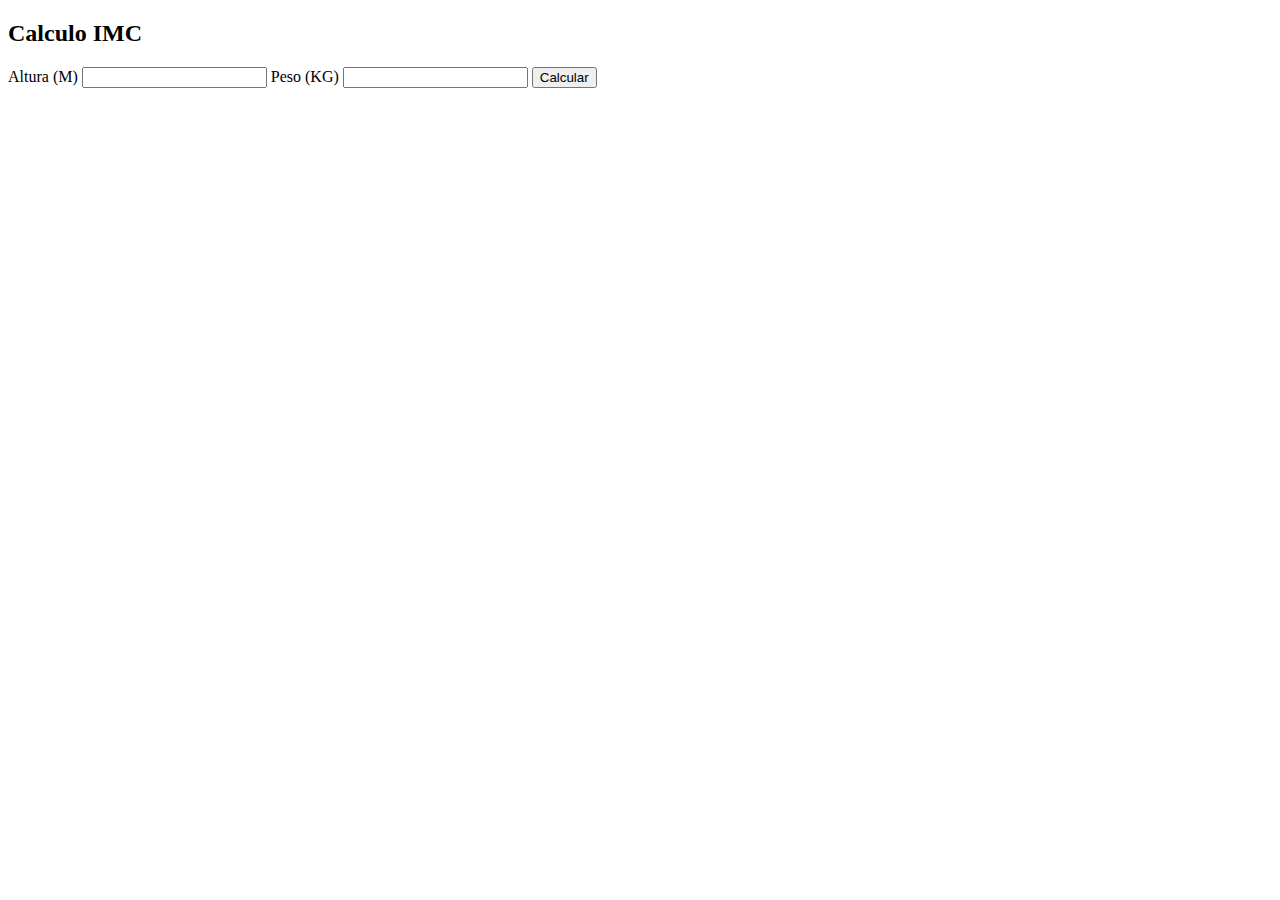
==== Calculadora IMC/index.html @ a1d76335 "Add files via upload" ====
<!DOCTYPE html>
<html lang="pt-br">
<head>
    <meta charset="UTF-8">
    <meta name="viewport" content="width=device-width, initial-scale=1.0">
    <title>Calculadora IMC</title>
    <link rel="stylesheet" href="style.css">
</head>
<body>

    <h2>Calculo IMC</h2>

    <label for="altura">Altura (M)</label>
    <input type="number" id="altura" />


    <label for="peso">Peso (KG)</label>
    <input type="number" id="peso" />

    <button onclick="CalculoIMC()">Calcular</button>

    <div id="resultado"></div>


    <script src="./script.js"></script>
</body>
</html>
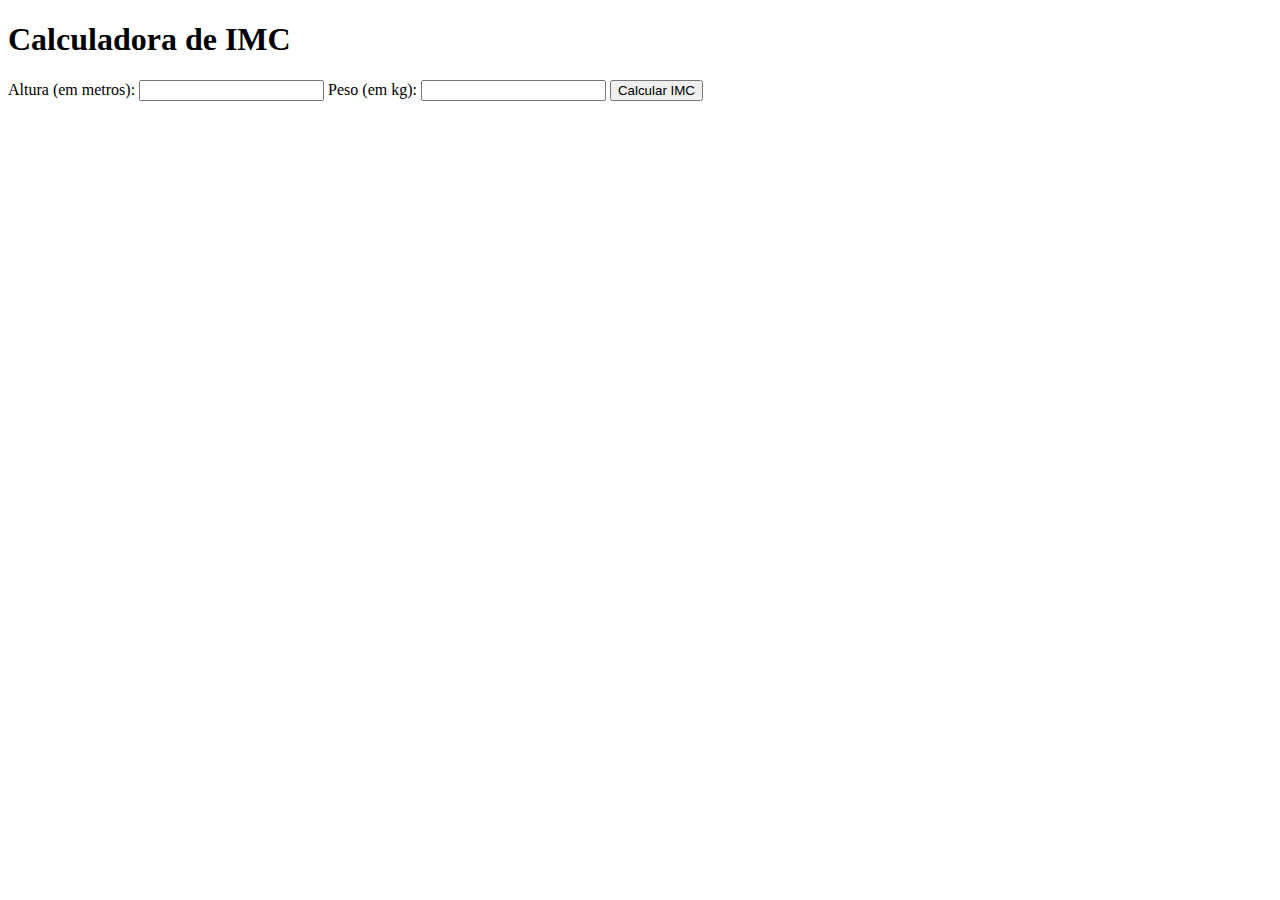
==== commit bfb84f36: "Update index.html" ====
--- a/Calculadora IMC/index.html
+++ b/Calculadora IMC/index.html
@@ -3,25 +3,23 @@
 <head>
     <meta charset="UTF-8">
     <meta name="viewport" content="width=device-width, initial-scale=1.0">
-    <title>Calculadora IMC</title>
+    <title>Calculadora de IMC</title>
     <link rel="stylesheet" href="style.css">
 </head>
 <body>
+    <h1>Calculadora de IMC</h1>
+    <div class="container">
+        <label for="altura">Altura (em metros):</label>
+        <input type="number" id="altura" step="0.01">
 
-    <h2>Calculo IMC</h2>
+        <label for="peso">Peso (em kg):</label>
+        <input type="number" id="peso">
 
-    <label for="altura">Altura (M)</label>
-    <input type="number" id="altura" />
+        <button onclick="calcularIMC()">Calcular IMC</button>
 
+        <div id="resultado" class="resultado"></div>
+    </div>
 
-    <label for="peso">Peso (KG)</label>
-    <input type="number" id="peso" />
-
-    <button onclick="CalculoIMC()">Calcular</button>
-
-    <div id="resultado"></div>
-
-
-    <script src="./script.js"></script>
+    <script src="script.js"></script>
 </body>
-</html>+</html>
